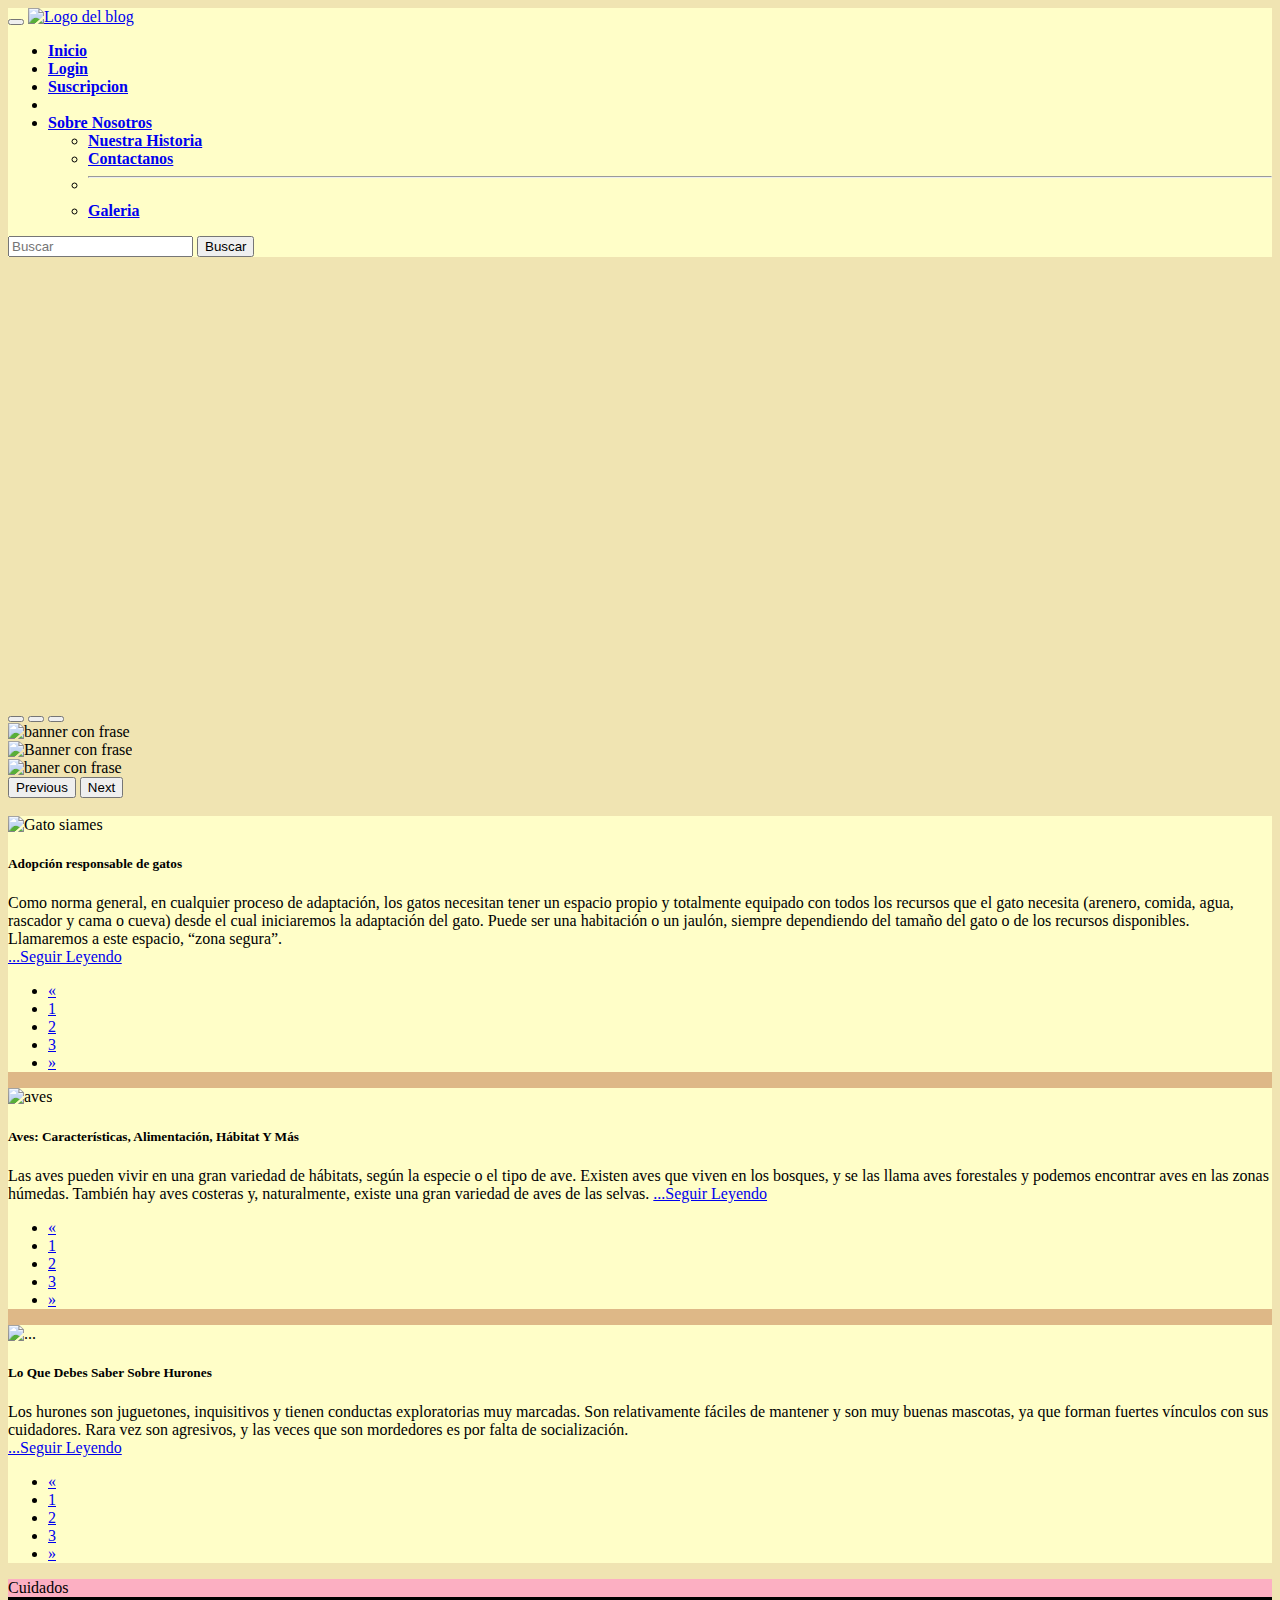
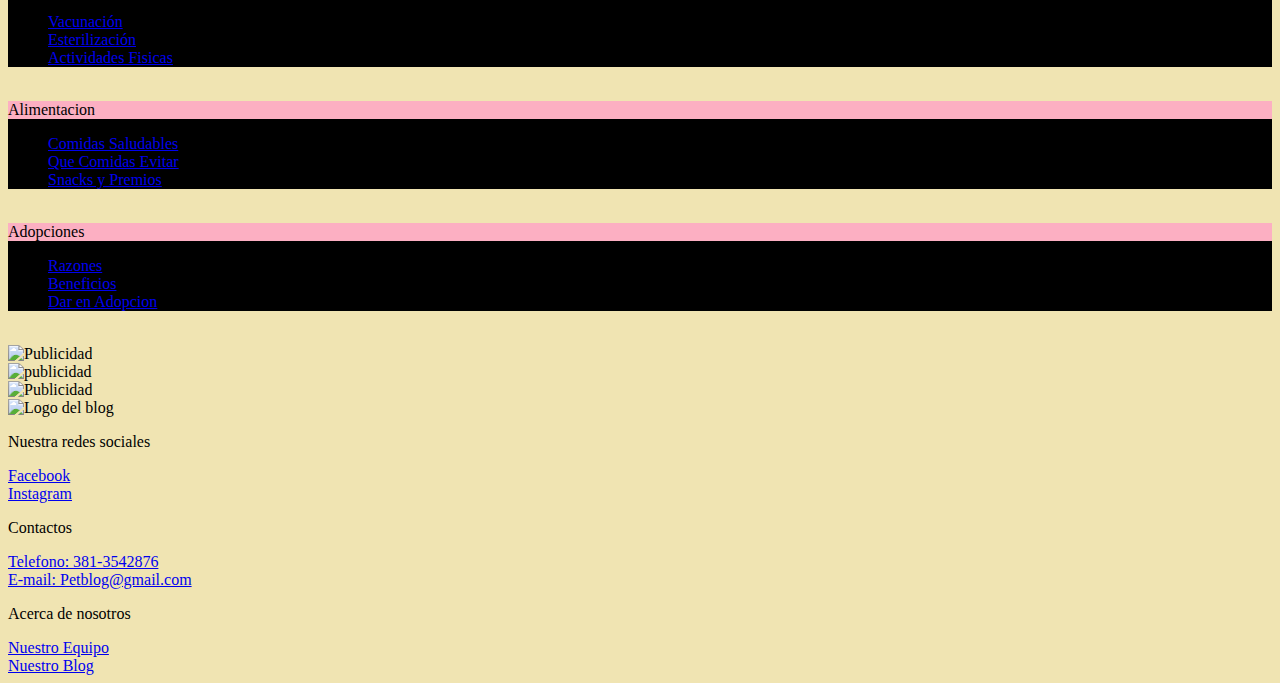
==== Codes/index.html @ 5aef4df8 "Add files via upload" ====
<!DOCTYPE html>
<html lang="en">
<head>
    <meta charset="UTF-8">
    <meta http-equiv="X-UA-Compatible" content="IE=edge">
    <meta name="viewport" content="width=device-width, initial-scale=1.0">
    <link rel="stylesheet" href="index.css">
    <link href="https://cdn.jsdelivr.net/npm/bootstrap@5.3.0-alpha3/dist/css/bootstrap.min.css" rel="stylesheet" integrity="sha384-KK94CHFLLe+nY2dmCWGMq91rCGa5gtU4mk92HdvYe+M/SXH301p5ILy+dN9+nJOZ" crossorigin="anonymous">
    <title>Pet Blog</title>
</head>
<body style="background-color: #f0e4b2;" >

  <!-- Nav -->
  <nav class="navbar navbar-expand-lg navbar-light sticky-top" style="background-color: #fffec8">

        <div class="container-fluid">

          <button 
            class="navbar-toggler" 
            type="button" 
            data-bs-toggle="collapse" 
            data-bs-target="#navbarTogglerDemo03" 
            aria-controls="navbarTogglerDemo03" 
            aria-expanded="false" 
            aria-label="Toggle navigation">
              <span class="navbar-toggler-icon"></span>
          </button>

                  <a 
                  class="navbar-brand " 
                  href="index.html">
                    <img 
                    src="../assets/Img/LogoPetblog.png" 
                    width="70" 
                    height="70" 
                    alt="Logo del blog">
                  </a>

            <div class="collapse navbar-collapse" id="navbarTogglerDemo03">

              <ul 
              class="navbar-nav me-auto mb-2 mb-lg-0">

                <li 
                class="nav-item">
                  <a 
                  class="nav-link active" 
                  aria-current="page" 
                  href="index.html">
                    <strong>Inicio</strong>
                  </a>
                </li>

                <li 
                class="nav-item">
                  <a 
                  class="nav-link active" 
                  href="../Login/Login.html">
                    <strong>Login</strong>
                  </a>
                </li>

                <li 
                class="nav-item">
                  <a 
                  class="nav-link active" 
                  href="../Suscripcion/Suscripcion.html">
                    <strong>Suscripcion</strong>
                  </a>
                </li>

                <li 
                class="nav-item">
                <li 
                class="nav-item dropdown">
                  <a 
                  class="nav-link dropdown-toggle active" 
                  href="#" id="navbarScrollingDropdown" 
                  role="button" 
                  data-bs-toggle="dropdown" 
                  aria-expanded="false">
                    <strong>Sobre Nosotros</strong>
                  </a>

                      <ul class="dropdown-menu" aria-labelledby="navbarScrollingDropdown">
                          <li>
                            <a 
                            class="dropdown-item" 
                            href="../Nosotros/sobrenosotros.html">
                              <strong>Nuestra Historia</strong>
                            </a>
                          </li>

                          <li>
                            <a 
                            class="dropdown-item" 
                            href="../Contacto/Contacto.html">
                              <strong>Contactanos</strong>
                            </a>
                          </li>

                          <li>
                            <hr class="dropdown-divider">
                          </li>

                          <li>
                            <a 
                            class="dropdown-item"
                            href="../Galeria/GaleriadeFotos.html">
                              <strong> Galeria</strong>
                            </a>
                          </li>
                      </ul>
                </li>
              </ul>

    <form 
    class="d-flex" 
    role="search">
      <input 
      class="form-control me-2" 
      type="search" 
      placeholder="Buscar" 
      aria-label="Buscar">
        <button 
        class="btn btn-outline-dark" 
        type="submit">Buscar
      </button>
    </form>
            </div>
        </div>
  </nav>
  <!-- Fin del Nav -->

<MAIN >

<!-- imagenes -->
  <section class=" col-12 ">
    <img src="../assets/Img/hamsters.jpg" alt="">
      <img src="../assets/Img/pajaros.jpg" alt="">
        <img src="../assets/Img/conejos.jpg" alt="">
          <img src="../assets/Img/_494088.jpg" alt="">
            <img src="../assets/Img/adopcion.jpg" alt="">
              <img src="../assets/Img/Gato.jpg" alt="">
                <img src="../assets/Img/peces.jpg" alt="">
                  <img src="../assets/Img/tortuga.jpg" alt="">
                    <img src="../assets/Img/huron.jpg" alt="">
  </section>
  <!-- fin de imagenes -->

<br>

  <!-- Carrusel -->
<div id="carouselExampleCaptions" class="carousel slide">

    <div class="carousel-indicators">

      <button 
      type="button" 
      data-bs-target="#carouselExampleCaptions" 
      data-bs-slide-to="0" class="active" 
      aria-current="true" 
      aria-label="Slide 1">
      </button>

        <button 
        type="button" 
        data-bs-target="#carouselExampleCaptions" 
        data-bs-slide-to="1" 
        aria-label="Slide 2">
        </button>

          <button 
          type="button" 
          data-bs-target="#carouselExampleCaptions" 
          data-bs-slide-to="2" 
          aria-label="Slide 3">
          </button>

    </div>

      <div class="carousel-inner">

        <div class="carousel-item active">

          <img 
          src="../assets/Img/1.png" 
          class="d-block w-100" 
          alt="banner con frase"
          >

            <div class="carousel-caption d-none d-md-block">

            </div>

        </div>

        <div class="carousel-item">

          <img 
          src="../assets/Img/2.png" 
          class="d-block w-100" 
          alt="Banner con frase"
          >

            <div class="carousel-caption d-none d-md-block">

            </div>

        </div>

        <div class="carousel-item">

            <img 
            src="../assets/Img/3.png" 
            class="d-block w-100" 
            alt="baner con frase"
            >

              <div class="carousel-caption d-none d-md-block">

              </div>

        </div>

      </div>

        <button 
        class="carousel-control-prev" 
        type="button" 
        data-bs-target="#carouselExampleCaptions" 
        data-bs-slide="prev">

          <span 
          class="carousel-control-prev-icon" 
          aria-hidden="true">
          </span>

            <span 
              class="visually-hidden">
                Previous
            </span>

        </button>

          <button 
          class="carousel-control-next" 
          type="button" 
          data-bs-target="#carouselExampleCaptions" 
          data-bs-slide="next">

            <span 
            class="carousel-control-next-icon" 
            aria-hidden="true">
            </span>

              <span 
              class="visually-hidden">
                Next
              </span>

          </button>

</div>
  <!-- Fin de Carrusel -->

<br>

  <!-- Pagina Principal -->
<div class="container text-center">
  <div class="row align-items-start">

<!-- Primera Columna -->
    <div class="col-xs-12 col-md-8 col-lg-8" style="background-color: burlywood;">

      <div class="col-12 card mb-5" style="background-color: #fffec8;">

        <img 
        src="../assets/Img/gatosiames.jpg" 
        class="card-img-top" 
        alt="Gato siames">

        <div class="card-body">

          <h5 
          class="card-title">
            Adopción responsable de gatos 
          </h5>

            <p 
              class="card-text">
                Como norma general, en cualquier proceso de adaptación, los gatos necesitan tener un espacio propio y totalmente equipado con todos los recursos que el gato necesita (arenero, comida, agua, rascador y cama o cueva) desde el cual iniciaremos la adaptación del gato. Puede ser una habitación o un jaulón, siempre dependiendo del tamaño del gato o de los recursos disponibles. Llamaremos a este espacio, “zona segura”.
                <br> 
                  <a 
                    href="../EntradasDeBlog/EntradadeblogNancy.html" 
                    class="btn-group btn-group-sm" 
                    role="group" 
                    aria-label="Small button group" 
                    aria-current="page">
                      ...Seguir Leyendo 
                  </a> 
            </p>

              <nav aria-label="Page navigation example">

                <ul class="pagination justify-content-center">

                  <li 
                  class="page-item">

                    <a 
                    class="page-link" 
                    href="../error/Error404.html" 
                    aria-label="Previous">

                      <span 
                      aria-hidden="true">
                        &laquo;
                      </span>

                    </a>

                  </li>

                  <li 
                  class="page-item">
                    <a 
                    class="page-link" 
                    href="../error/Error404.html">
                      1
                    </a>
                  </li>

                  <li 
                  class="page-item">
                    <a 
                    class="page-link" 
                    href="../error/Error404.html">
                      2
                    </a>
                  </li>

                  <li 
                  class="page-item">
                    <a 
                    class="page-link" 
                    href="../error/Error404.html">
                      3
                    </a>
                  </li>

                  <li 
                  class="page-item">
                    <a 
                    class="page-link" 
                    href="../error/Error404.html" 
                    aria-label="Next">
                      <span 
                      aria-hidden="true">
                        &raquo;
                      </span>
                    </a>
                  </li>

                </ul>

              </nav>

        </div>

      </div>
  
      <div class="col-12 card mb-5" style="background-color: #fffec8">

        <img 
        src="../assets/Img/AVES1.jpg" 
        class="card-img-top" 
        alt="aves">

        <div class="card-body">

          <h5 
          class="card-title">
            Aves: Características, Alimentación, Hábitat Y Más
          </h5>

          <p 
          class="card-text">
            Las aves pueden vivir en una gran variedad de hábitats, según la especie o el tipo de ave. Existen aves que viven en los bosques, y se las llama aves forestales y podemos encontrar aves en las zonas húmedas. También hay aves costeras y, naturalmente, existe una gran variedad de aves de las selvas. 
              <a 
              href="../EntradasDeBlog/EntradadeblogLuis.html" 
              class="btn-group btn-group-sm" 
              role="group" 
              aria-label="Small button group" 
              aria-current="page">
                ...Seguir Leyendo 
              </a> 
          </p>

            <nav aria-label="Page navigation example">

              <ul 
              class="pagination justify-content-center">

                <li 
                class="page-item">

                  <a 
                  class="page-link" 
                  href="../error/Error404.html" 
                  aria-label="Previous"
                  >

                    <span 
                    aria-hidden="true">
                      &laquo;
                    </span>

                  </a>

                </li>

                <li 
                class="page-item">

                  <a 
                  class="page-link" 
                  href="../error/Error404.html">
                    1
                  </a>

                </li>

                <li 
                class="page-item">

                  <a 
                  class="page-link" 
                  href="../error/Error404.html">
                    2
                  </a>

                </li>

                <li 
                class="page-item">

                  <a 
                  class="page-link"
                  href="../error/Error404.html">
                    3
                  </a>

                </li>

                <li 
                class="page-item">

                  <a 
                  class="page-link" 
                  href="../error/Error404.html" 
                  aria-label="Next">

                    <span 
                    aria-hidden="true">
                      &raquo;
                    </span>

                  </a>

                </li>

              </ul>

            </nav>

        </div>

      </div>
  
      <div class="col-12 card " style="background-color: #fffec8">

        <img 
        src="../assets/Img/huron.jpg" 
        class="card-img-top" 
        alt="..."
        >

          <div class="card-body">

            <h5 
            class="card-title">
              Lo Que Debes Saber Sobre Hurones
            </h5>
              <p 
              class="card-text">
                Los hurones son juguetones, inquisitivos y tienen conductas exploratorias muy marcadas. Son relativamente fáciles de mantener y son muy buenas mascotas, ya que forman fuertes vínculos con sus cuidadores. Rara vez son agresivos, y las veces que son mordedores es por falta de socialización. 
              <br> 
                <a 
                href="../EntradasDeBlog/EntradadeblogMilagro.html" 
                class="btn-group btn-group-sm" 
                role="group" 
                aria-label="Small button group" 
                aria-current="page">
                  ...Seguir Leyendo 
                </a>
              </p>

          <nav 
          aria-label="Page navigation example"
          >

            <ul 
            class="pagination justify-content-center">

              <li class="page-item">

                <a 
                class="page-link" 
                href="../error/Error404.html" 
                aria-label="Previous"
                >

                  <span 
                  aria-hidden="true">
                    &laquo;
                  </span>

                </a>

              </li>

                <li 
                class="page-item">

                  <a 
                  class="page-link" 
                  href="../error/Error404.html">
                    1
                  </a>

                </li>

                <li 
                class="page-item">

                  <a 
                  class="page-link" 
                  href="../error/Error404.html">
                    2
                  </a>

                </li>

                <li 
                class="page-item">

                  <a 
                  class="page-link" 
                  href="../error/Error404.html">
                  3
                  </a>

                </li>

                <li 
                class="page-item">

                  <a 
                  class="page-link" 
                  href="../error/Error404.html" 
                  aria-label="Next">

                    <span 
                    aria-hidden="true">
                    &raquo;
                    </span>

                  </a>

                </li>

            </ul>

          </nav>

          </div>

      </div>
  
    </div>

<!-- Segunda columna -->      
    <div class="col-xs-12 col-md-4 col-lg-4  ">
<!-- Categorias -->
  <div class="card  col-12"  style="background-color: rgb(0, 0, 0)">

    <div class="card-header" style="background-color: rgb(252, 175, 194)">
      Cuidados
    </div>

  <ul 
  class="list-group list-group-flush list-unstyled ">

    <li>

      <a 
      class="list-group-item " 
      href="../error/Error404.html">
        Vacunación
      </a>

    </li>

    <li>

      <a 
      class="list-group-item" 
      href="../error/Error404.html">
        Esterilización
      </a>

    </li>

    <li>

      <a 
      class="list-group-item" 
      href="../error/Error404.html">
        Actividades Fisicas
      </a>

    </li>

  </ul>

  </div>

<br>

<div class="card  col-12  " style="background-color: rgb(0, 0, 0)">

  <div class="card-header  "  style="background-color: rgb(252, 175, 194)">
    Alimentacion
  </div>

  <ul
  class="list-group list-group-flush list-unstyled ">

    <li>

      <a class="list-group-item " href="../error/Error404.html">
        Comidas Saludables
      </a>

    </li>

    <li>

      <a class="list-group-item" href="../error/Error404.html">
        Que Comidas Evitar
      </a>

    </li>

    <li>

      <a class="list-group-item" href="../error/Error404.html">
        Snacks y Premios
      </a>

    </li>

  </ul>

</div>

<br>

<div class="card  col-12 " style="background-color: rgb(0, 0, 0)" >

  <div class="card-header  " style="background-color: rgb(252, 175, 194)">
    Adopciones
  </div>

  <ul class="list-group list-group-flush list-unstyled ">

    <li>

      <a 
      class="list-group-item " 
      href="../error/Error404.html">
        Razones
      </a>

    </li>

    <li>

      <a 
      class="list-group-item" 
      href="../error/Error404.html">
        Beneficios
      </a>

    </li>

    <li>

      <a 
      class="list-group-item" 
      href="../error/Error404.html">
        Dar en Adopcion
      </a>

    </li>

  </ul>

</div>

<br>
<!-- fin de categorias -->

      <!-- carrusel de publicidad -->
      <div id="carouselExampleAutoplayings" class="carousel slide" data-bs-ride="carousel">

        <div class="carousel-inner d-none d-sm-flex ">

          <div class="carousel-item active ">

            <img 
            src="../assets/Img/publicidad1.jpg" 
            height="400" 
            width="500" 
            class="d-block w-100" 
            alt="Publicidad">

          </div>

          <div class="carousel-item">

            <img 
            src="../assets/Img/pUBLCIDAD2.jpg" 
            height="400" 
            width="500"  
            class="d-block w-100" 
            alt="publicidad">

          </div>

          <div class="carousel-item">

            <img 
            src="../assets/Img/publicidad3.jpg" 
            height="400" 
            width="500"  
            class="d-block w-100" 
            alt="Publicidad">

          </div>

        </div>

      </div>

<!-- fin del carrusel de publicidad -->
<!-- fin de la segunda columna -->
  
    </div>

  </div>

</div>
  <!-- Fin de Pagina Prinncipal -->






</MAIN>


<!-- footer -->
  <div class="container-fluid">

      <div class="row p-5 bg-secondary text-white">

        <div class="col-xs-12 col-md-6 col-lg-3">
          <img 
          class="image" 
          src="../assets/Img/LogoPetblog.png" 
          width="100" 
          height="100" 
          alt="Logo del blog">
      </div>

      <div class="col-xs-12 col-md-6 col-lg-3">
          <p 
          class="h5 mb-3">
            Nuestra redes sociales
          </p>

            <div class="mb-2">
              <a class="text-white text-decoration-none" href="../error/Error404.html">Facebook</a>
            </div>

          <div class="mb-2">
              <a 
              class="text-white text-decoration-none" 
              href="../error/Error404.html">
                Instagram
              </a>
          </div>

      </div>

      <div class="col-xs-12 col-md-6 col-lg-3">

          <p 
          class="h5 mb-3" >
            Contactos
          </p>

          <div class="mb-2">
              <a 
              class="text-white text-decoration-none" 
              href="../error/Error404.html">
                Telefono: 381-3542876
              </a>
          </div>

          <div class="mb-2">
              <a 
              class="text-white text-decoration-none" 
              href="../error/Error404.html">
                E-mail: Petblog@gmail.com
              </a>
          </div>

      </div>


      <div class="col-xs-12 col-md-6 col-lg-3">

        <p 
        class="h5 mb-3">
          Acerca de nosotros
        </p>

      <div class="mb-2">
          <a 
          class="text-white text-decoration-none" 
          href="../Nosotros/sobrenosotros.html">
            Nuestro Equipo
          </a>
      </div>

      <div class="mb-2">
          <a 
          class="text-white text-decoration-none" 
          href="../error/Error404.html">
            Nuestro Blog
          </a>
      </div>

    </div>

      </div>

  </div>
<!-- fin de footer -->







<script src="https://cdn.jsdelivr.net/npm/bootstrap@5.3.0-alpha3/dist/js/bootstrap.bundle.min.js" integrity="sha384-ENjdO4Dr2bkBIFxQpeoTz1HIcje39Wm4jDKdf19U8gI4ddQ3GYNS7NTKfAdVQSZe" crossorigin="anonymous"></script>  
</body>
</html>
---- Codes/index.css ----
section{
width: 1900px;
height: 430px;
display: flex;
}
section img{
width: 0px;
flex-grow: 1;
object-fit: cover;
opacity: .8 ;
transition: .5s ease;
}
section img:hover{
/* cursor: crosshair; */
width: 600px;
opacity: 1;
filter: contrast(120%);
}
.carouselExampleAutoplaying{
transition-duration: .1s;
}
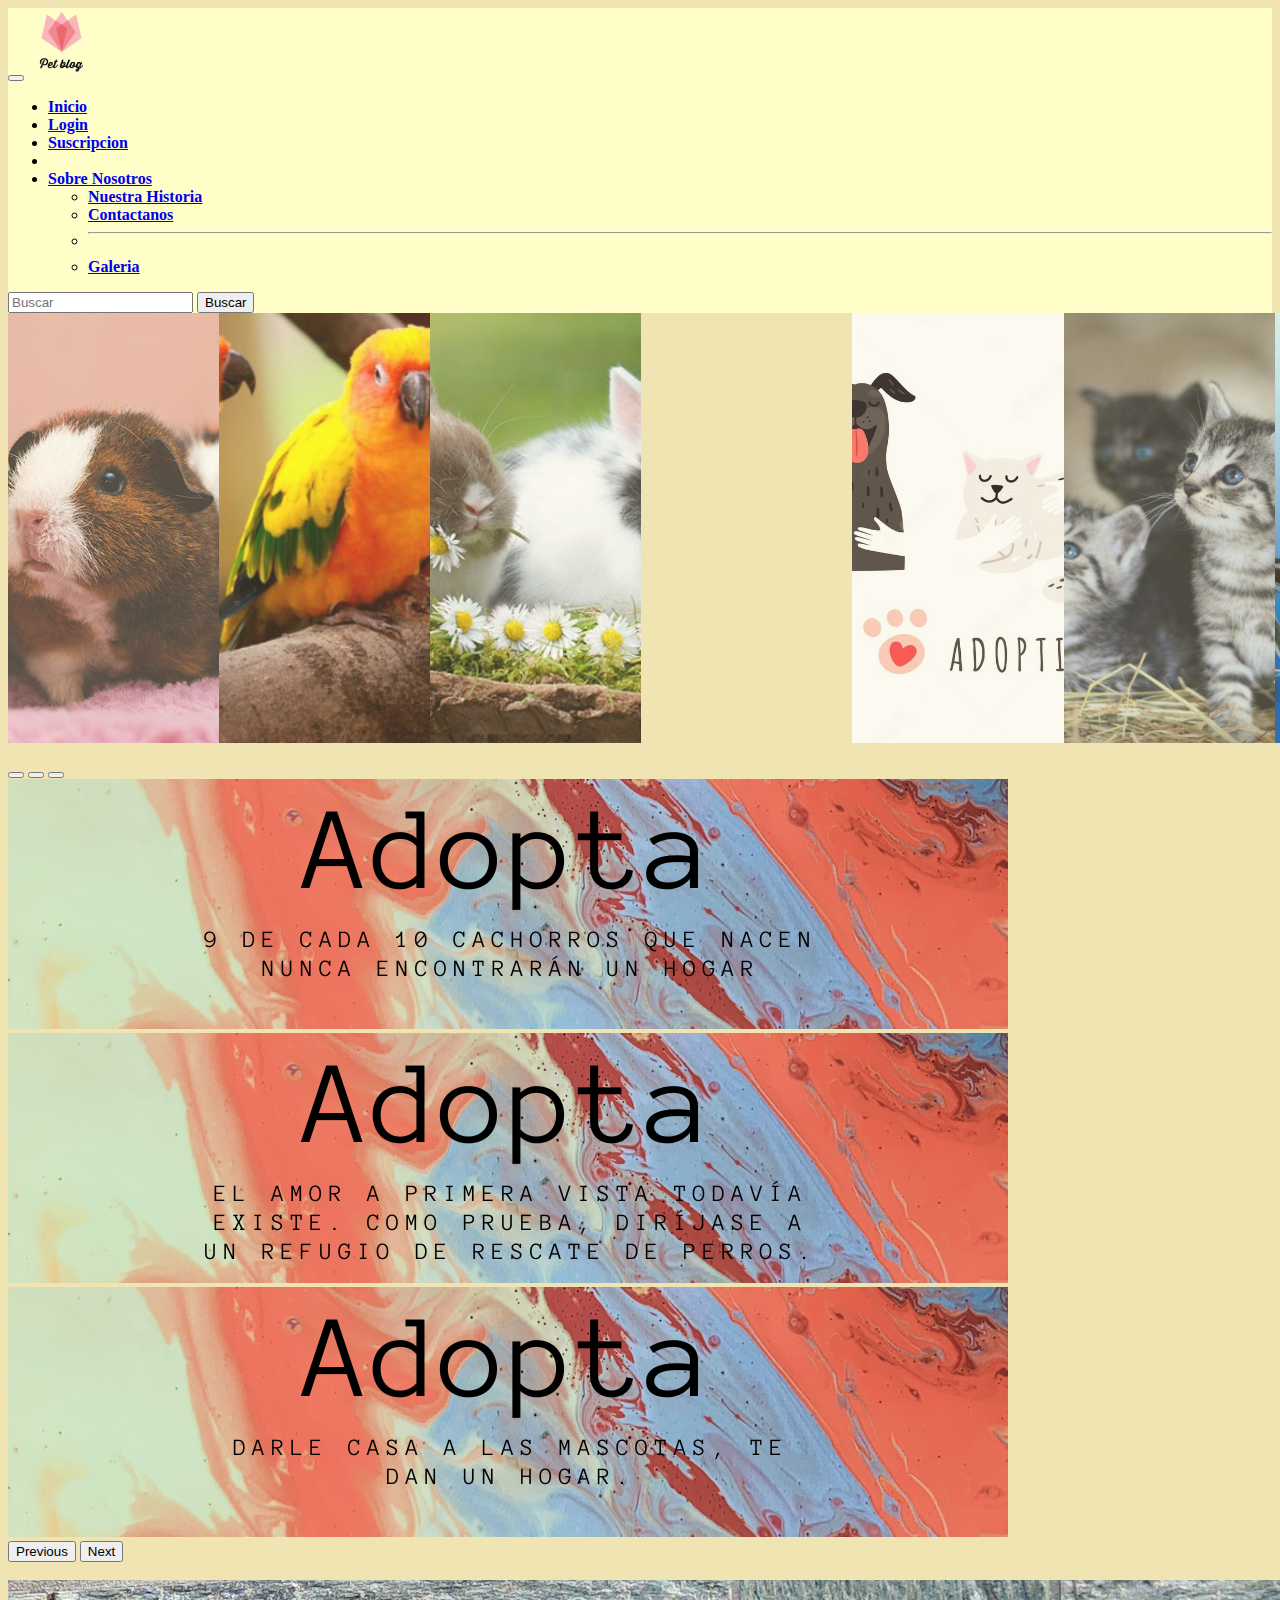
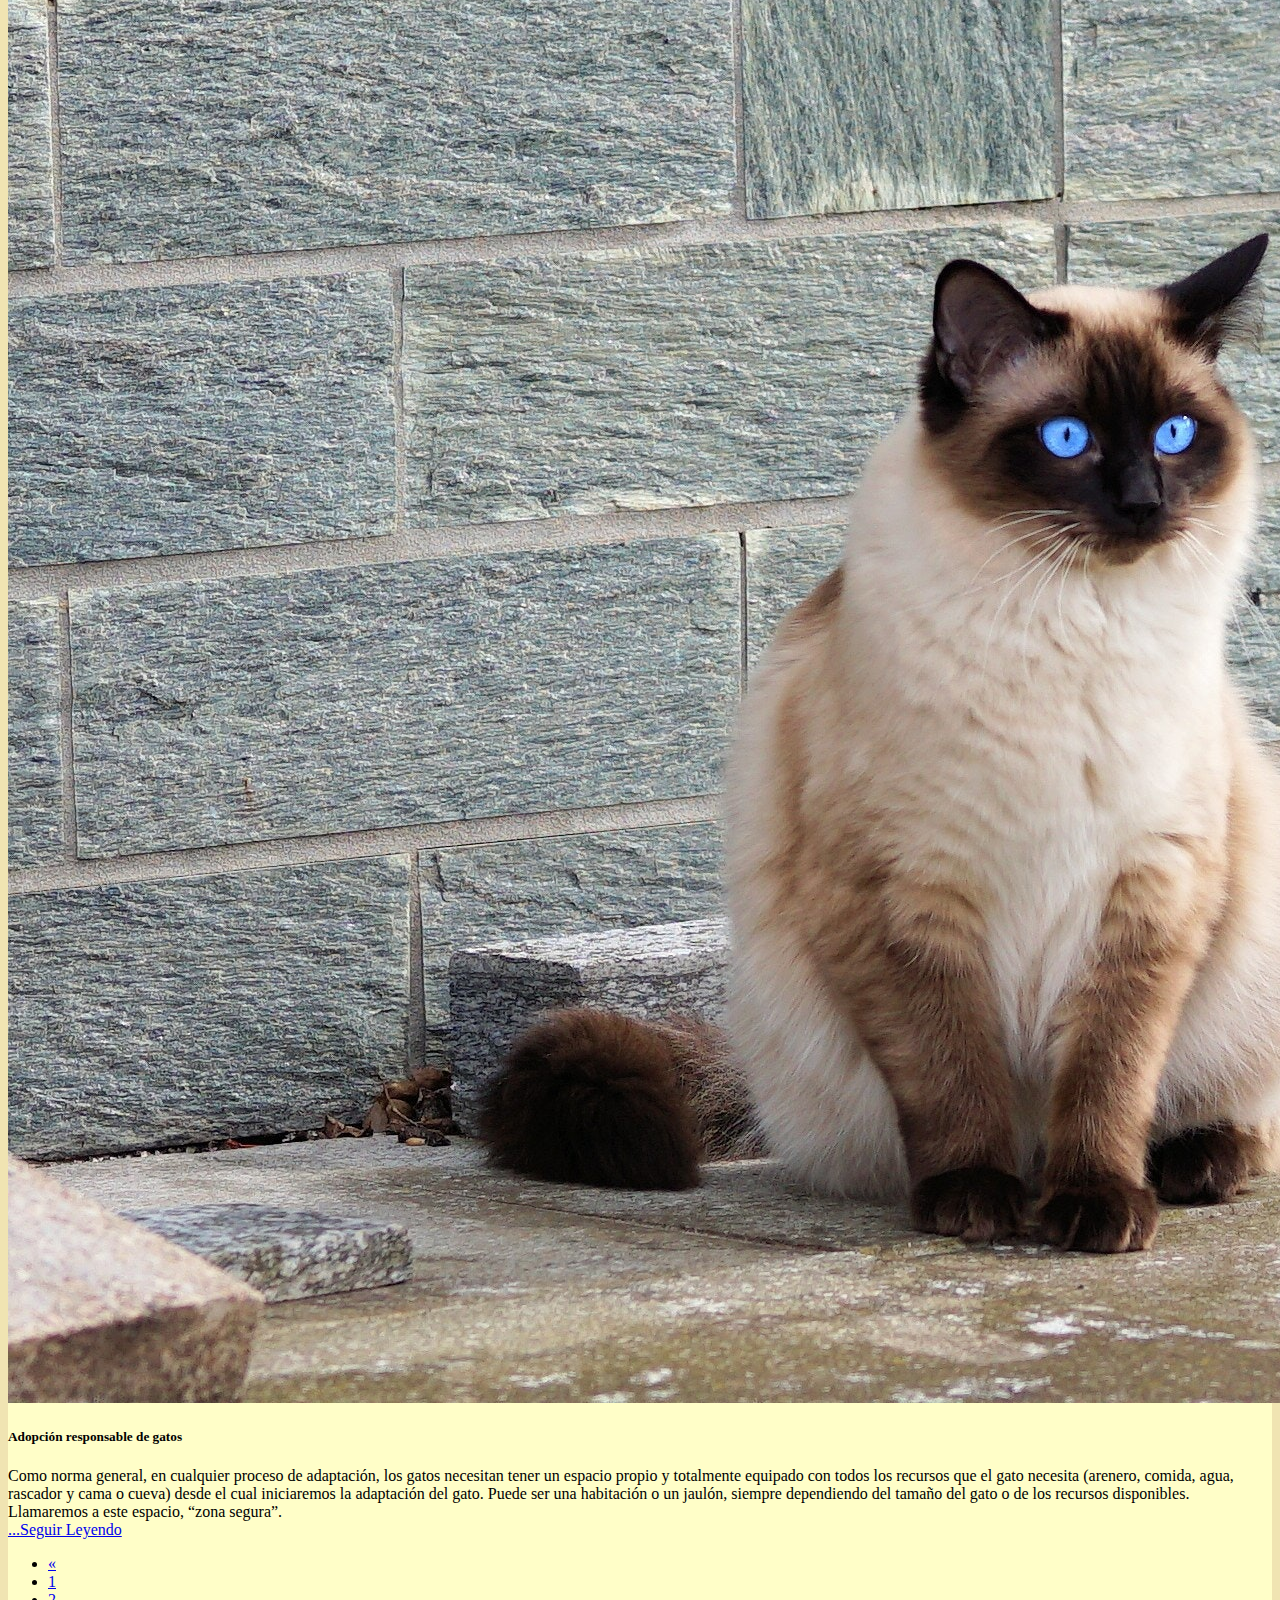
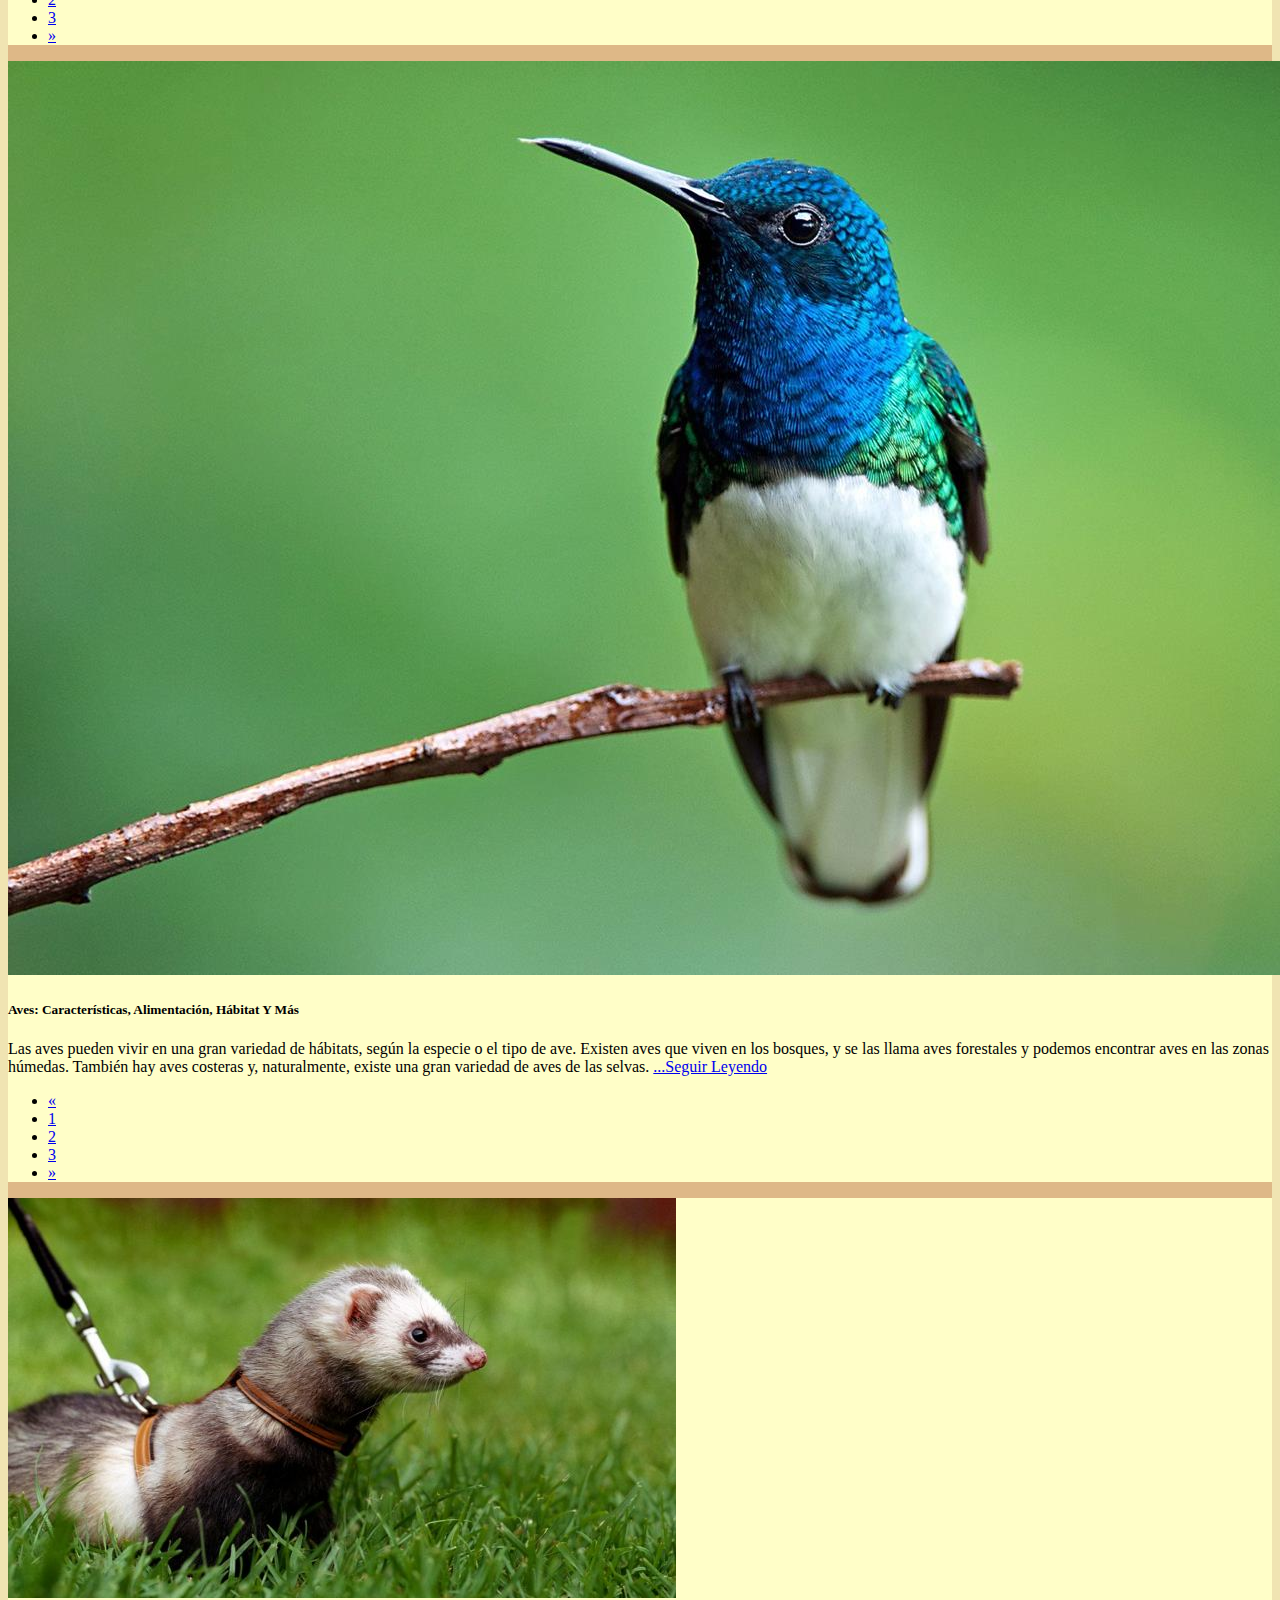
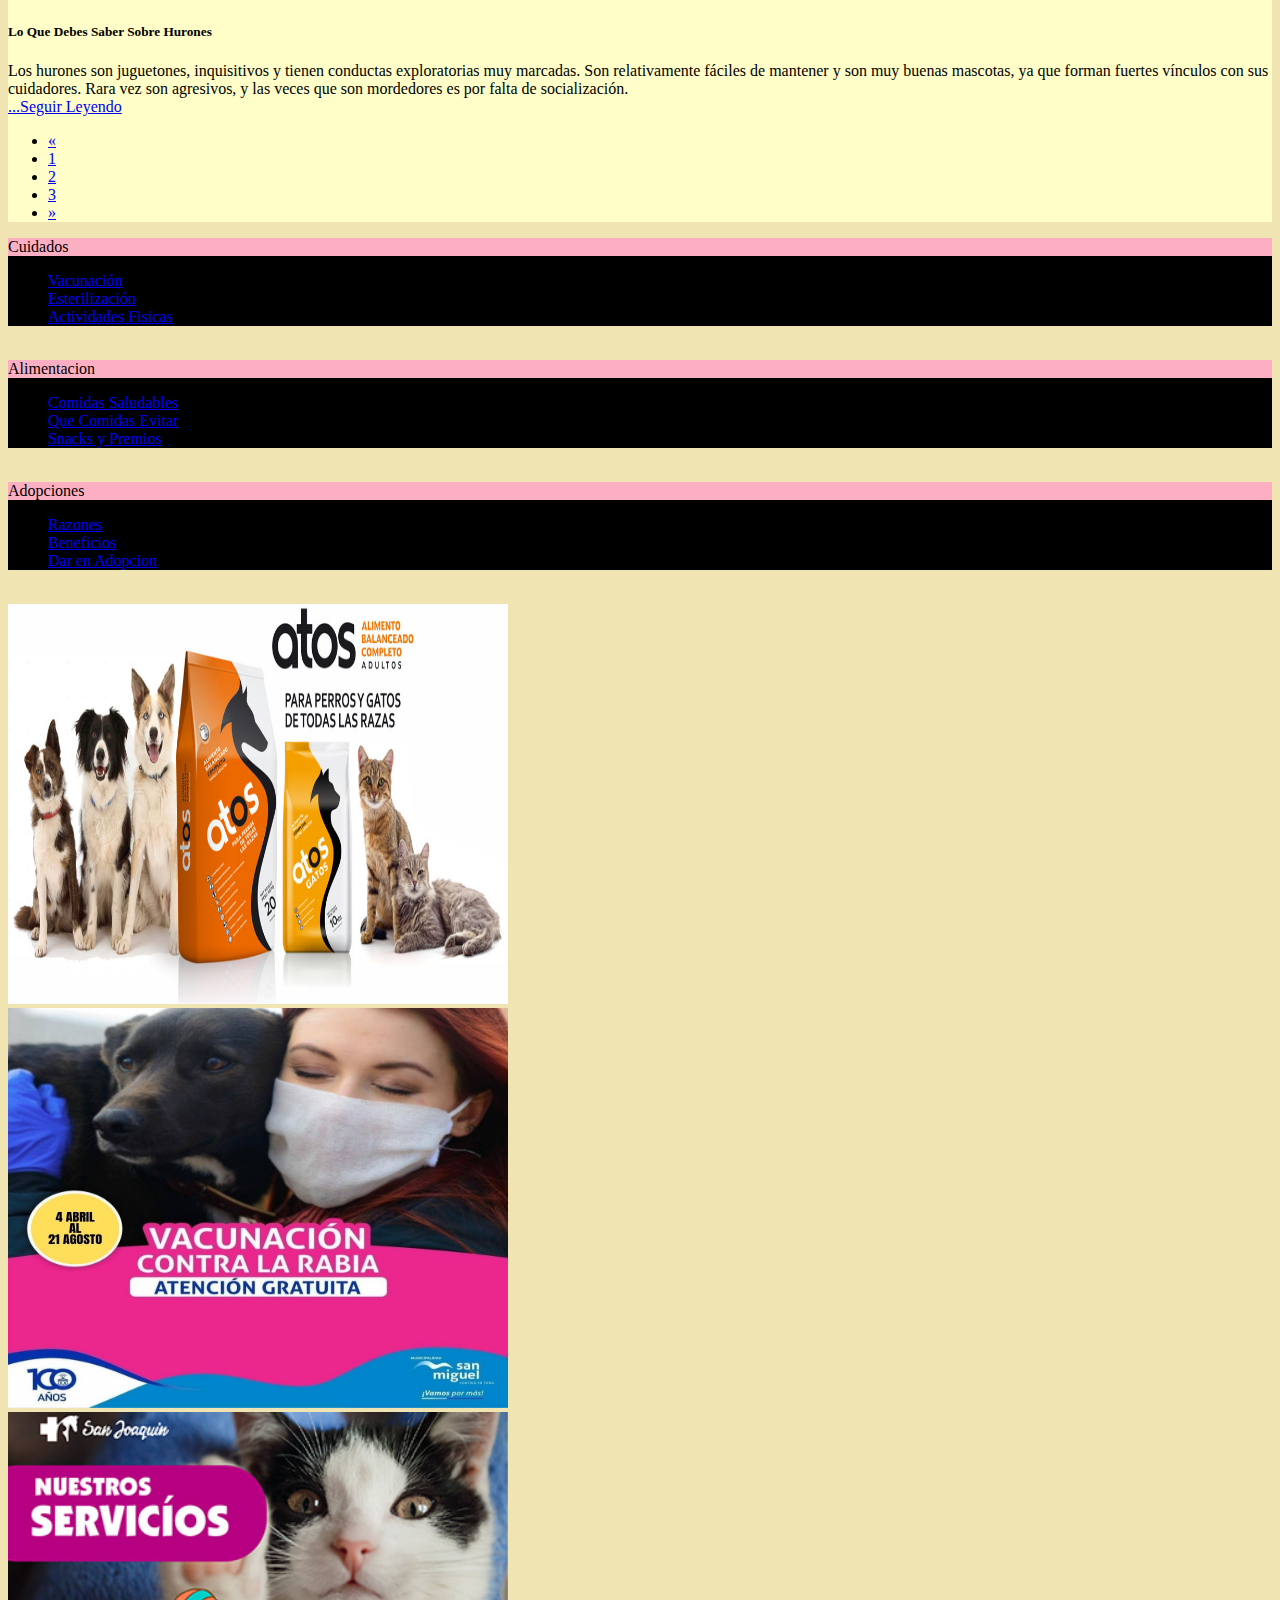
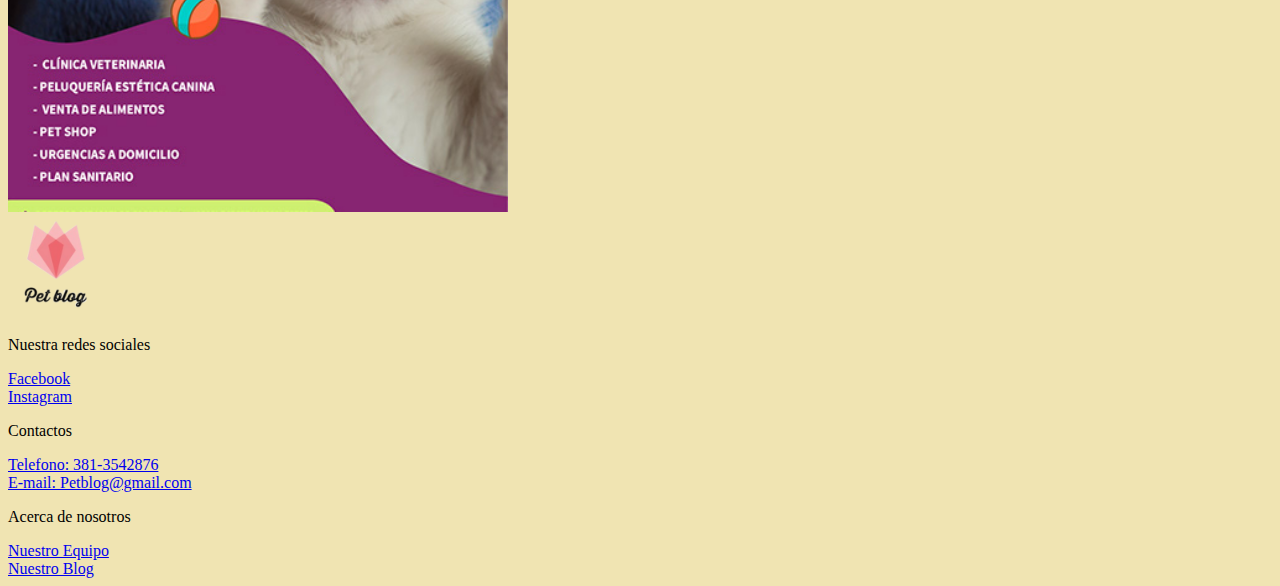
==== commit 606bd991: "Add files via upload" ====
--- a/Codes/index.html
+++ b/Codes/index.html
@@ -30,7 +30,7 @@
                   class="navbar-brand " 
                   href="index.html">
                     <img 
-                    src="../assets/Img/LogoPetblog.png" 
+                    src="./assets/Img/LogoPetblog.png" 
                     width="70" 
                     height="70" 
                     alt="Logo del blog">
@@ -136,15 +136,15 @@
 
 <!-- imagenes -->
   <section class=" col-12 ">
-    <img src="../assets/Img/hamsters.jpg" alt="">
-      <img src="../assets/Img/pajaros.jpg" alt="">
-        <img src="../assets/Img/conejos.jpg" alt="">
-          <img src="../assets/Img/_494088.jpg" alt="">
-            <img src="../assets/Img/adopcion.jpg" alt="">
-              <img src="../assets/Img/Gato.jpg" alt="">
-                <img src="../assets/Img/peces.jpg" alt="">
-                  <img src="../assets/Img/tortuga.jpg" alt="">
-                    <img src="../assets/Img/huron.jpg" alt="">
+    <img src="./assets/Img/hamsters.jpg" alt="">
+      <img src="./assets/Img/pajaros.jpg" alt="">
+        <img src="./assets/Img/conejos.jpg" alt="">
+          <img src="./assets/Img/_494088.jpg" alt="">
+            <img src="./assets/Img/adopcion.jpg" alt="">
+              <img src="./assets/Img/Gato.jpg" alt="">
+                <img src="./assets/Img/peces.jpg" alt="">
+                  <img src="./assets/Img/tortuga.jpg" alt="">
+                    <img src="./assets/Img/huron.jpg" alt="">
   </section>
   <!-- fin de imagenes -->
 
@@ -184,7 +184,7 @@
         <div class="carousel-item active">
 
           <img 
-          src="../assets/Img/1.png" 
+          src="./assets/Img/1.png" 
           class="d-block w-100" 
           alt="banner con frase"
           >
@@ -198,7 +198,7 @@
         <div class="carousel-item">
 
           <img 
-          src="../assets/Img/2.png" 
+          src="./assets/Img/2.png" 
           class="d-block w-100" 
           alt="Banner con frase"
           >
@@ -212,7 +212,7 @@
         <div class="carousel-item">
 
             <img 
-            src="../assets/Img/3.png" 
+            src="./assets/Img/3.png" 
             class="d-block w-100" 
             alt="baner con frase"
             >
@@ -276,7 +276,7 @@
       <div class="col-12 card mb-5" style="background-color: #fffec8;">
 
         <img 
-        src="../assets/Img/gatosiames.jpg" 
+        src="./assets/Img/gatosiames.jpg" 
         class="card-img-top" 
         alt="Gato siames">
 
@@ -292,7 +292,7 @@
                 Como norma general, en cualquier proceso de adaptación, los gatos necesitan tener un espacio propio y totalmente equipado con todos los recursos que el gato necesita (arenero, comida, agua, rascador y cama o cueva) desde el cual iniciaremos la adaptación del gato. Puede ser una habitación o un jaulón, siempre dependiendo del tamaño del gato o de los recursos disponibles. Llamaremos a este espacio, “zona segura”.
                 <br> 
                   <a 
-                    href="../EntradasDeBlog/EntradadeblogNancy.html" 
+                    href="./EntradasDeBlog/EntradadeblogNancy.html" 
                     class="btn-group btn-group-sm" 
                     role="group" 
                     aria-label="Small button group" 
@@ -310,7 +310,7 @@
 
                     <a 
                     class="page-link" 
-                    href="../error/Error404.html" 
+                    href="./error/Error404.html" 
                     aria-label="Previous">
 
                       <span 
@@ -326,7 +326,7 @@
                   class="page-item">
                     <a 
                     class="page-link" 
-                    href="../error/Error404.html">
+                    href="./error/Error404.html">
                       1
                     </a>
                   </li>
@@ -335,7 +335,7 @@
                   class="page-item">
                     <a 
                     class="page-link" 
-                    href="../error/Error404.html">
+                    href="./error/Error404.html">
                       2
                     </a>
                   </li>
@@ -344,7 +344,7 @@
                   class="page-item">
                     <a 
                     class="page-link" 
-                    href="../error/Error404.html">
+                    href="./error/Error404.html">
                       3
                     </a>
                   </li>
@@ -353,7 +353,7 @@
                   class="page-item">
                     <a 
                     class="page-link" 
-                    href="../error/Error404.html" 
+                    href="./error/Error404.html" 
                     aria-label="Next">
                       <span 
                       aria-hidden="true">
@@ -373,7 +373,7 @@
       <div class="col-12 card mb-5" style="background-color: #fffec8">
 
         <img 
-        src="../assets/Img/AVES1.jpg" 
+        src="./assets/Img/AVES1.jpg" 
         class="card-img-top" 
         alt="aves">
 
@@ -388,7 +388,7 @@
           class="card-text">
             Las aves pueden vivir en una gran variedad de hábitats, según la especie o el tipo de ave. Existen aves que viven en los bosques, y se las llama aves forestales y podemos encontrar aves en las zonas húmedas. También hay aves costeras y, naturalmente, existe una gran variedad de aves de las selvas. 
               <a 
-              href="../EntradasDeBlog/EntradadeblogLuis.html" 
+              href="./EntradasDeBlog/EntradadeblogLuis.html" 
               class="btn-group btn-group-sm" 
               role="group" 
               aria-label="Small button group" 
@@ -407,7 +407,7 @@
 
                   <a 
                   class="page-link" 
-                  href="../error/Error404.html" 
+                  href="./error/Error404.html" 
                   aria-label="Previous"
                   >
 
@@ -425,7 +425,7 @@
 
                   <a 
                   class="page-link" 
-                  href="../error/Error404.html">
+                  href="./error/Error404.html">
                     1
                   </a>
 
@@ -436,7 +436,7 @@
 
                   <a 
                   class="page-link" 
-                  href="../error/Error404.html">
+                  href="./error/Error404.html">
                     2
                   </a>
 
@@ -447,7 +447,7 @@
 
                   <a 
                   class="page-link"
-                  href="../error/Error404.html">
+                  href="./error/Error404.html">
                     3
                   </a>
 
@@ -458,7 +458,7 @@
 
                   <a 
                   class="page-link" 
-                  href="../error/Error404.html" 
+                  href="./error/Error404.html" 
                   aria-label="Next">
 
                     <span 
@@ -481,7 +481,7 @@
       <div class="col-12 card " style="background-color: #fffec8">
 
         <img 
-        src="../assets/Img/huron.jpg" 
+        src="./assets/Img/huron.jpg" 
         class="card-img-top" 
         alt="..."
         >
@@ -497,7 +497,7 @@
                 Los hurones son juguetones, inquisitivos y tienen conductas exploratorias muy marcadas. Son relativamente fáciles de mantener y son muy buenas mascotas, ya que forman fuertes vínculos con sus cuidadores. Rara vez son agresivos, y las veces que son mordedores es por falta de socialización. 
               <br> 
                 <a 
-                href="../EntradasDeBlog/EntradadeblogMilagro.html" 
+                href="./EntradasDeBlog/EntradadeblogMilagro.html" 
                 class="btn-group btn-group-sm" 
                 role="group" 
                 aria-label="Small button group" 
@@ -517,7 +517,7 @@
 
                 <a 
                 class="page-link" 
-                href="../error/Error404.html" 
+                href="./error/Error404.html" 
                 aria-label="Previous"
                 >
 
@@ -535,7 +535,7 @@
 
                   <a 
                   class="page-link" 
-                  href="../error/Error404.html">
+                  href="./error/Error404.html">
                     1
                   </a>
 
@@ -546,7 +546,7 @@
 
                   <a 
                   class="page-link" 
-                  href="../error/Error404.html">
+                  href="./error/Error404.html">
                     2
                   </a>
 
@@ -557,7 +557,7 @@
 
                   <a 
                   class="page-link" 
-                  href="../error/Error404.html">
+                  href="./error/Error404.html">
                   3
                   </a>
 
@@ -568,7 +568,7 @@
 
                   <a 
                   class="page-link" 
-                  href="../error/Error404.html" 
+                  href="./error/Error404.html" 
                   aria-label="Next">
 
                     <span 
@@ -606,7 +606,7 @@
 
       <a 
       class="list-group-item " 
-      href="../error/Error404.html">
+      href="./error/Error404.html">
         Vacunación
       </a>
 
@@ -616,7 +616,7 @@
 
       <a 
       class="list-group-item" 
-      href="../error/Error404.html">
+      href="./error/Error404.html">
         Esterilización
       </a>
 
@@ -626,7 +626,7 @@
 
       <a 
       class="list-group-item" 
-      href="../error/Error404.html">
+      href="./error/Error404.html">
         Actividades Fisicas
       </a>
 
@@ -649,7 +649,7 @@
 
     <li>
 
-      <a class="list-group-item " href="../error/Error404.html">
+      <a class="list-group-item " href="./error/Error404.html">
         Comidas Saludables
       </a>
 
@@ -657,7 +657,7 @@
 
     <li>
 
-      <a class="list-group-item" href="../error/Error404.html">
+      <a class="list-group-item" href="./error/Error404.html">
         Que Comidas Evitar
       </a>
 
@@ -665,7 +665,7 @@
 
     <li>
 
-      <a class="list-group-item" href="../error/Error404.html">
+      <a class="list-group-item" href="./error/Error404.html">
         Snacks y Premios
       </a>
 
@@ -689,7 +689,7 @@
 
       <a 
       class="list-group-item " 
-      href="../error/Error404.html">
+      href="./error/Error404.html">
         Razones
       </a>
 
@@ -699,7 +699,7 @@
 
       <a 
       class="list-group-item" 
-      href="../error/Error404.html">
+      href="./error/Error404.html">
         Beneficios
       </a>
 
@@ -709,7 +709,7 @@
 
       <a 
       class="list-group-item" 
-      href="../error/Error404.html">
+      href="./error/Error404.html">
         Dar en Adopcion
       </a>
 
@@ -730,7 +730,7 @@
           <div class="carousel-item active ">
 
             <img 
-            src="../assets/Img/publicidad1.jpg" 
+            src="./assets/Img/publicidad1.jpg" 
             height="400" 
             width="500" 
             class="d-block w-100" 
@@ -741,7 +741,7 @@
           <div class="carousel-item">
 
             <img 
-            src="../assets/Img/pUBLCIDAD2.jpg" 
+            src="./assets/Img/pUBLCIDAD2.jpg" 
             height="400" 
             width="500"  
             class="d-block w-100" 
@@ -752,7 +752,7 @@
           <div class="carousel-item">
 
             <img 
-            src="../assets/Img/publicidad3.jpg" 
+            src="./assets/Img/publicidad3.jpg" 
             height="400" 
             width="500"  
             class="d-block w-100" 
@@ -790,7 +790,7 @@
         <div class="col-xs-12 col-md-6 col-lg-3">
           <img 
           class="image" 
-          src="../assets/Img/LogoPetblog.png" 
+          src="./assets/Img/LogoPetblog.png" 
           width="100" 
           height="100" 
           alt="Logo del blog">
@@ -803,13 +803,13 @@
           </p>
 
             <div class="mb-2">
-              <a class="text-white text-decoration-none" href="../error/Error404.html">Facebook</a>
+              <a class="text-white text-decoration-none" href="./error/Error404.html">Facebook</a>
             </div>
 
           <div class="mb-2">
               <a 
               class="text-white text-decoration-none" 
-              href="../error/Error404.html">
+              href="./error/Error404.html">
                 Instagram
               </a>
           </div>
@@ -826,7 +826,7 @@
           <div class="mb-2">
               <a 
               class="text-white text-decoration-none" 
-              href="../error/Error404.html">
+              href="./error/Error404.html">
                 Telefono: 381-3542876
               </a>
           </div>
@@ -834,7 +834,7 @@
           <div class="mb-2">
               <a 
               class="text-white text-decoration-none" 
-              href="../error/Error404.html">
+              href="./error/Error404.html">
                 E-mail: Petblog@gmail.com
               </a>
           </div>
@@ -852,7 +852,7 @@
       <div class="mb-2">
           <a 
           class="text-white text-decoration-none" 
-          href="../Nosotros/sobrenosotros.html">
+          href="./Nosotros/sobrenosotros.html">
             Nuestro Equipo
           </a>
       </div>
@@ -860,7 +860,7 @@
       <div class="mb-2">
           <a 
           class="text-white text-decoration-none" 
-          href="../error/Error404.html">
+          href="./error/Error404.html">
             Nuestro Blog
           </a>
       </div>
